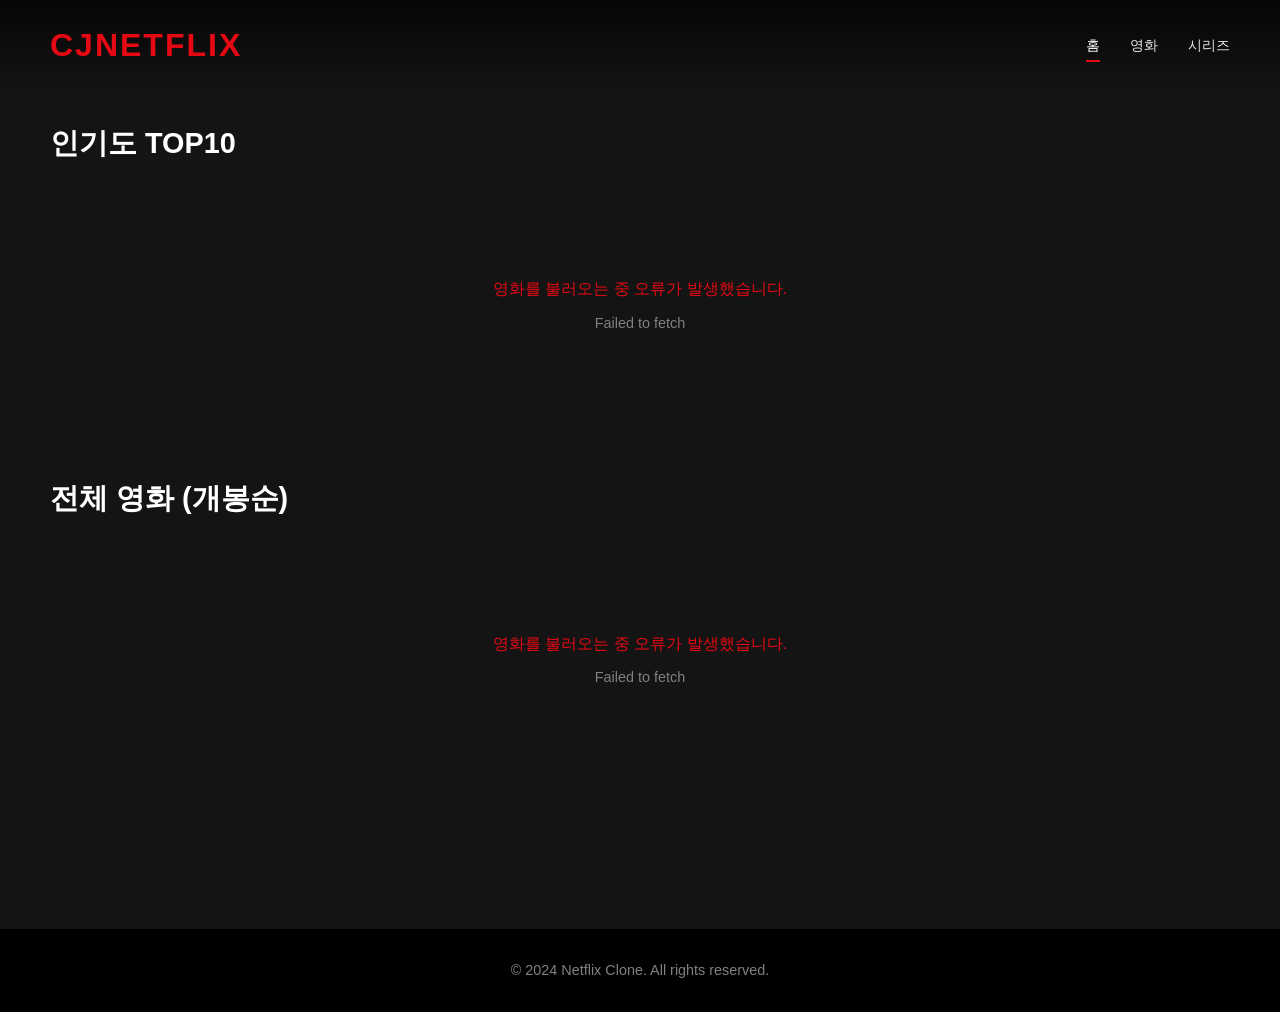
==== index.html @ ec755090 "Initial commit: Netflix clone website with movie listings" ====
<!DOCTYPE html>
<html lang="ko">
<head>
    <meta charset="UTF-8">
    <meta name="viewport" content="width=device-width, initial-scale=1.0">
    <title>Netflix - 현재 상영 중</title>
    <link rel="stylesheet" href="style.css">
</head>
<body>
    <header class="header">
        <div class="header-content">
            <h1 class="logo">CJNETFLIX</h1>
            <nav class="nav">
                <a href="#" class="nav-link active">홈</a>
                <a href="#" class="nav-link">영화</a>
                <a href="#" class="nav-link">시리즈</a>
            </nav>
        </div>
    </header>

    <main class="main">
        <section class="hero">
            <h2 class="section-title">인기도 TOP10</h2>
            <div class="movies-container" id="top10Container">
                <div class="loading">영화를 불러오는 중...</div>
            </div>
        </section>
        <section class="hero">
            <h2 class="section-title">전체 영화 (개봉순)</h2>
            <div class="movies-container" id="allMoviesContainer">
                <div class="loading">영화를 불러오는 중...</div>
            </div>
        </section>
    </main>

    <footer class="footer">
        <p>&copy; 2024 Netflix Clone. All rights reserved.</p>
    </footer>

    <script src="script.js"></script>
</body>
</html>
---- style.css ----
* {
    margin: 0;
    padding: 0;
    box-sizing: border-box;
}

body {
    font-family: 'Helvetica Neue', Arial, sans-serif;
    background-color: #141414;
    color: #ffffff;
    line-height: 1.6;
    min-height: 100vh;
}

/* Header Styles */
.header {
    background: linear-gradient(180deg, rgba(0,0,0,0.7) 0%, transparent 100%);
    position: fixed;
    top: 0;
    width: 100%;
    z-index: 1000;
    padding: 20px 50px;
    transition: background-color 0.3s;
}

.header-content {
    display: flex;
    justify-content: space-between;
    align-items: center;
    max-width: 1400px;
    margin: 0 auto;
}

.logo {
    font-size: 2rem;
    font-weight: bold;
    color: #e50914;
    letter-spacing: 2px;
    text-decoration: none;
}

.nav {
    display: flex;
    gap: 30px;
}

.nav-link {
    color: #e5e5e5;
    text-decoration: none;
    font-size: 0.9rem;
    transition: color 0.3s;
    position: relative;
}

.nav-link:hover,
.nav-link.active {
    color: #ffffff;
}

.nav-link.active::after {
    content: '';
    position: absolute;
    bottom: -5px;
    left: 0;
    width: 100%;
    height: 2px;
    background-color: #e50914;
}

/* Main Content */
.main {
    margin-top: 80px;
    padding: 40px 50px;
}

.hero {
    max-width: 1400px;
    margin: 0 auto 60px auto;
}

.section-title {
    font-size: 1.8rem;
    margin-bottom: 30px;
    font-weight: 600;
}

/* Movies Container */
.movies-container {
    display: grid;
    grid-template-columns: repeat(auto-fill, minmax(200px, 1fr));
    gap: 20px;
    padding: 20px 0;
}

.loading {
    grid-column: 1 / -1;
    text-align: center;
    padding: 60px 20px;
    font-size: 1.2rem;
    color: #808080;
}

/* Movie Card */
.movie-card {
    position: relative;
    border-radius: 8px;
    overflow: hidden;
    cursor: pointer;
    transition: transform 0.3s ease, box-shadow 0.3s ease;
    background-color: #1a1a1a;
    aspect-ratio: 2/3;
}

.movie-card:hover {
    transform: scale(1.05);
    box-shadow: 0 10px 30px rgba(229, 9, 20, 0.3);
    z-index: 10;
}

.movie-rank-badge {
    position: absolute;
    top: 10px;
    left: 10px;
    background: linear-gradient(135deg, #e50914 0%, #b20710 100%);
    color: #ffffff;
    font-weight: bold;
    font-size: 1.2rem;
    width: 40px;
    height: 40px;
    border-radius: 50%;
    display: flex;
    align-items: center;
    justify-content: center;
    z-index: 20;
    box-shadow: 0 4px 10px rgba(0, 0, 0, 0.5);
    border: 2px solid rgba(255, 255, 255, 0.3);
}

.movie-poster-placeholder {
    width: 100%;
    height: 80%;
    background: linear-gradient(135deg, #1a1a1a 0%, #2d2d2d 100%);
    display: flex;
    align-items: center;
    justify-content: center;
    color: #666;
    font-size: 0.9rem;
}

.movie-info {
    padding: 12px;
    height: 20%;
    display: flex;
    flex-direction: column;
    justify-content: center;
    background-color: #1a1a1a;
}

.movie-title {
    font-size: 0.95rem;
    font-weight: 600;
    color: #ffffff;
    margin-bottom: 8px;
    overflow: hidden;
    text-overflow: ellipsis;
    white-space: nowrap;
}

.movie-details {
    display: flex;
    flex-direction: column;
    gap: 4px;
}

.movie-release-date,
.movie-popularity {
    font-size: 0.75rem;
    color: #b3b3b3;
    display: flex;
    align-items: center;
    gap: 4px;
}

.movie-poster {
    width: 100%;
    height: 80%;
    object-fit: cover;
    display: block;
}

/* Footer */
.footer {
    background-color: #000000;
    text-align: center;
    padding: 30px 20px;
    margin-top: 60px;
    color: #808080;
    font-size: 0.9rem;
}

/* Responsive Design */
@media (max-width: 768px) {
    .header {
        padding: 15px 20px;
    }

    .logo {
        font-size: 1.5rem;
    }

    .nav {
        gap: 15px;
    }

    .nav-link {
        font-size: 0.8rem;
    }

    .main {
        padding: 30px 20px;
    }

    .movies-container {
        grid-template-columns: repeat(auto-fill, minmax(150px, 1fr));
        gap: 15px;
    }

    .section-title {
        font-size: 1.5rem;
    }
}

@media (max-width: 480px) {
    .movies-container {
        grid-template-columns: repeat(auto-fill, minmax(120px, 1fr));
        gap: 10px;
    }

    .movie-title {
        font-size: 0.85rem;
    }

    .movie-rank-badge {
        width: 32px;
        height: 32px;
        font-size: 1rem;
        top: 8px;
        left: 8px;
    }
}

/* Scrollbar Styling */
::-webkit-scrollbar {
    width: 10px;
}

::-webkit-scrollbar-track {
    background: #141414;
}

::-webkit-scrollbar-thumb {
    background: #333;
    border-radius: 5px;
}

::-webkit-scrollbar-thumb:hover {
    background: #555;
}
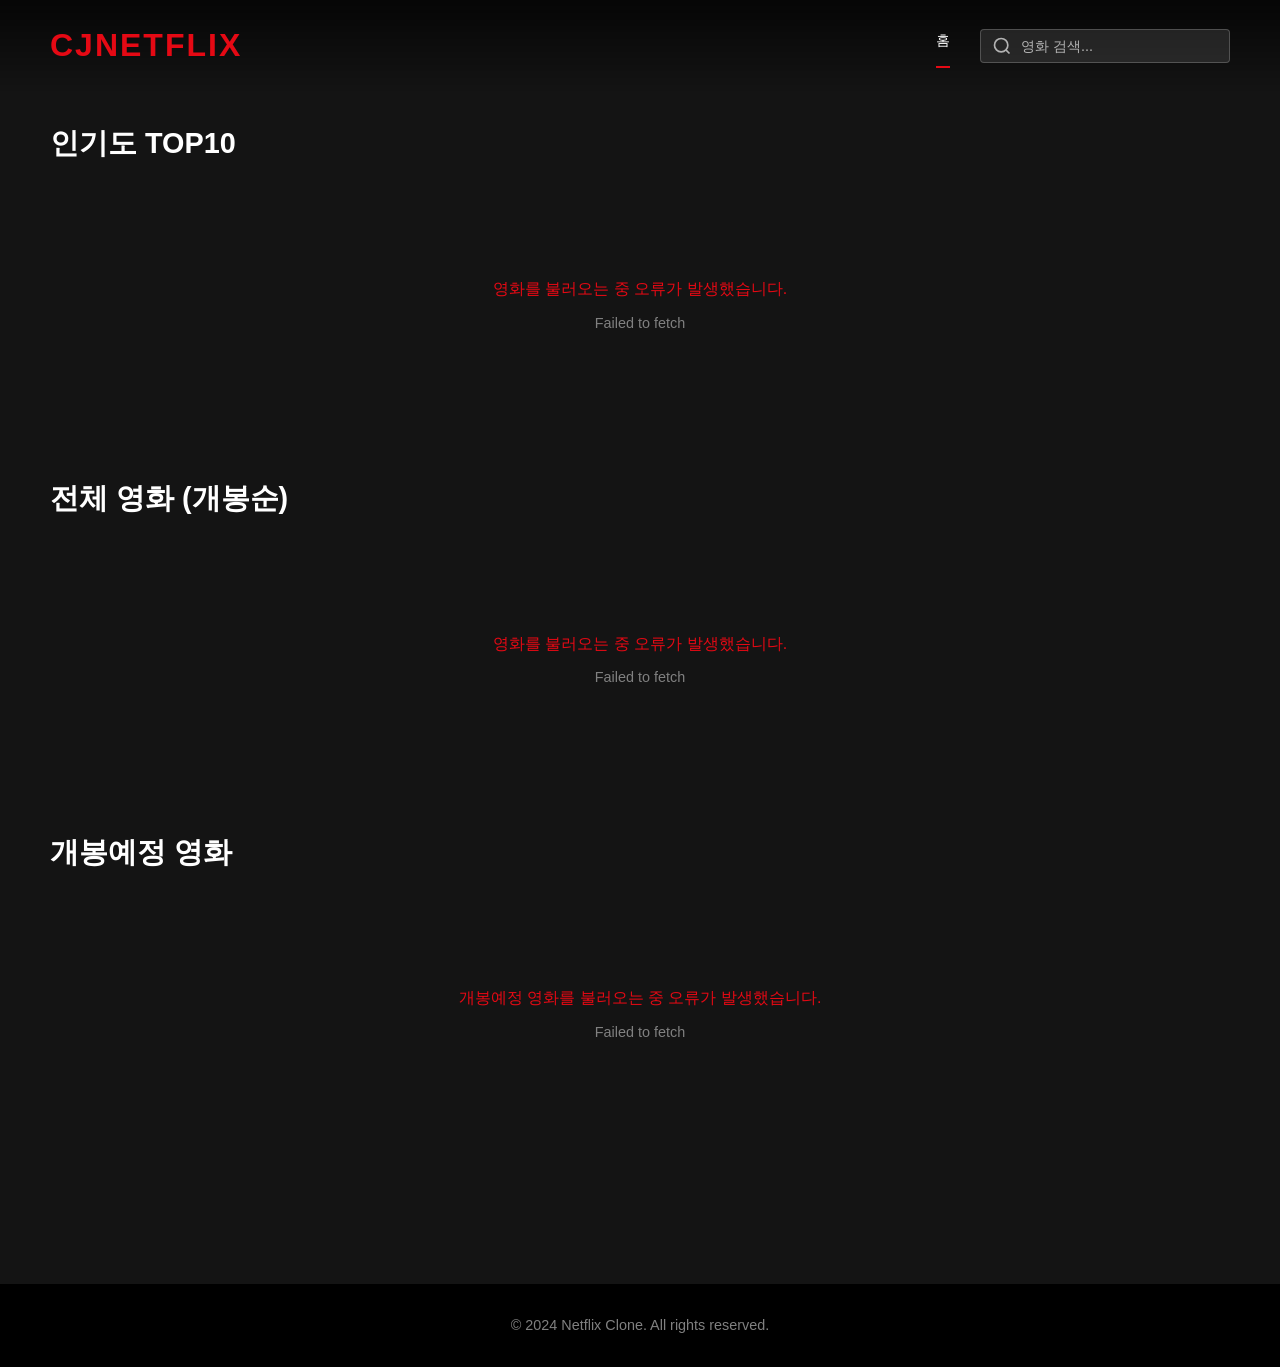
==== commit 75e1d18e: "Update: Add search functionality, movie detail page, and upcoming movies section" ====
--- a/index.html
+++ b/index.html
@@ -12,22 +12,39 @@
             <h1 class="logo">CJNETFLIX</h1>
             <nav class="nav">
                 <a href="#" class="nav-link active">홈</a>
-                <a href="#" class="nav-link">영화</a>
-                <a href="#" class="nav-link">시리즈</a>
+                <div class="search-container">
+                    <svg class="search-icon" width="20" height="20" viewBox="0 0 24 24" fill="none" stroke="currentColor" stroke-width="2">
+                        <circle cx="11" cy="11" r="8"></circle>
+                        <path d="m21 21-4.35-4.35"></path>
+                    </svg>
+                    <input type="text" id="searchInput" class="search-input" placeholder="영화 검색..." autocomplete="off">
+                </div>
             </nav>
         </div>
     </header>
 
     <main class="main">
-        <section class="hero">
+        <section class="hero" id="searchResultsSection" style="display: none;">
+            <h2 class="section-title">검색 결과</h2>
+            <div class="movies-container" id="searchResultsContainer">
+                <div class="loading">검색 중...</div>
+            </div>
+        </section>
+        <section class="hero" id="mainContent">
             <h2 class="section-title">인기도 TOP10</h2>
             <div class="movies-container" id="top10Container">
                 <div class="loading">영화를 불러오는 중...</div>
             </div>
         </section>
-        <section class="hero">
+        <section class="hero" id="allMoviesSection">
             <h2 class="section-title">전체 영화 (개봉순)</h2>
             <div class="movies-container" id="allMoviesContainer">
+                <div class="loading">영화를 불러오는 중...</div>
+            </div>
+        </section>
+        <section class="hero" id="upcomingSection">
+            <h2 class="section-title">개봉예정 영화</h2>
+            <div class="movies-container" id="upcomingContainer">
                 <div class="loading">영화를 불러오는 중...</div>
             </div>
         </section>
--- a/style.css
+++ b/style.css
@@ -67,6 +67,48 @@
     background-color: #e50914;
 }
 
+/* Search Styles */
+.search-container {
+    position: relative;
+    display: flex;
+    align-items: center;
+}
+
+.search-icon {
+    position: absolute;
+    left: 12px;
+    color: #b3b3b3;
+    pointer-events: none;
+    transition: color 0.3s;
+}
+
+.search-input {
+    background-color: rgba(255, 255, 255, 0.1);
+    border: 1px solid rgba(255, 255, 255, 0.2);
+    border-radius: 4px;
+    color: #ffffff;
+    font-size: 0.9rem;
+    padding: 8px 12px 8px 40px;
+    width: 250px;
+    transition: all 0.3s;
+    outline: none;
+}
+
+.search-input::placeholder {
+    color: #b3b3b3;
+}
+
+.search-input:focus {
+    background-color: rgba(255, 255, 255, 0.15);
+    border-color: rgba(255, 255, 255, 0.4);
+    width: 300px;
+}
+
+.search-input:focus + .search-icon,
+.search-container:focus-within .search-icon {
+    color: #ffffff;
+}
+
 /* Main Content */
 .main {
     margin-top: 80px;
@@ -216,6 +258,22 @@
         font-size: 0.8rem;
     }
 
+    .search-input {
+        width: 180px;
+        font-size: 0.85rem;
+        padding: 6px 10px 6px 35px;
+    }
+
+    .search-input:focus {
+        width: 220px;
+    }
+
+    .search-icon {
+        left: 10px;
+        width: 18px;
+        height: 18px;
+    }
+
     .main {
         padding: 30px 20px;
     }
@@ -231,6 +289,25 @@
 }
 
 @media (max-width: 480px) {
+    .header-content {
+        flex-wrap: wrap;
+    }
+
+    .nav {
+        width: 100%;
+        margin-top: 10px;
+        justify-content: space-between;
+    }
+
+    .search-input {
+        width: 150px;
+        font-size: 0.8rem;
+    }
+
+    .search-input:focus {
+        width: 180px;
+    }
+
     .movies-container {
         grid-template-columns: repeat(auto-fill, minmax(120px, 1fr));
         gap: 10px;
@@ -266,3 +343,197 @@
 ::-webkit-scrollbar-thumb:hover {
     background: #555;
 }
+
+/* Movie Detail Page Styles */
+.detail-main {
+    margin-top: 80px;
+    padding: 40px 50px;
+    min-height: calc(100vh - 80px);
+}
+
+.loading-container {
+    display: flex;
+    justify-content: center;
+    align-items: center;
+    min-height: 60vh;
+}
+
+.movie-detail-container {
+    max-width: 1400px;
+    margin: 0 auto;
+}
+
+.back-button {
+    background-color: rgba(255, 255, 255, 0.1);
+    color: #ffffff;
+    border: 1px solid rgba(255, 255, 255, 0.3);
+    padding: 12px 24px;
+    border-radius: 6px;
+    cursor: pointer;
+    font-size: 1rem;
+    margin-bottom: 30px;
+    transition: all 0.3s ease;
+    font-family: inherit;
+}
+
+.back-button:hover {
+    background-color: rgba(255, 255, 255, 0.2);
+    border-color: rgba(255, 255, 255, 0.5);
+    transform: translateX(-5px);
+}
+
+.movie-detail-hero {
+    display: flex;
+    gap: 40px;
+    margin-top: 20px;
+}
+
+.movie-detail-poster {
+    flex-shrink: 0;
+    width: 350px;
+}
+
+.detail-poster-image {
+    width: 100%;
+    border-radius: 12px;
+    box-shadow: 0 10px 40px rgba(0, 0, 0, 0.5);
+}
+
+.movie-detail-info {
+    flex: 1;
+    display: flex;
+    flex-direction: column;
+    gap: 20px;
+}
+
+.detail-title {
+    font-size: 3rem;
+    font-weight: 700;
+    color: #ffffff;
+    margin: 0;
+    line-height: 1.2;
+}
+
+.detail-meta {
+    display: flex;
+    gap: 20px;
+    flex-wrap: wrap;
+}
+
+.detail-meta-item {
+    font-size: 1.1rem;
+    color: #b3b3b3;
+}
+
+.detail-genres {
+    display: flex;
+    gap: 10px;
+    flex-wrap: wrap;
+}
+
+.genre-tag {
+    background: linear-gradient(135deg, #e50914 0%, #b20710 100%);
+    color: #ffffff;
+    padding: 8px 16px;
+    border-radius: 20px;
+    font-size: 0.9rem;
+    font-weight: 500;
+}
+
+.detail-overview {
+    font-size: 1.2rem;
+    line-height: 1.8;
+    color: #e5e5e5;
+    margin: 20px 0;
+}
+
+.detail-stats {
+    display: flex;
+    gap: 40px;
+    margin-top: 20px;
+    padding-top: 20px;
+    border-top: 1px solid rgba(255, 255, 255, 0.1);
+}
+
+.stat-item {
+    display: flex;
+    flex-direction: column;
+    gap: 8px;
+}
+
+.stat-label {
+    font-size: 0.9rem;
+    color: #808080;
+    text-transform: uppercase;
+    letter-spacing: 1px;
+}
+
+.stat-value {
+    font-size: 1.8rem;
+    font-weight: 700;
+    color: #e50914;
+}
+
+.error-container {
+    display: flex;
+    justify-content: center;
+    align-items: center;
+    min-height: 60vh;
+}
+
+.error-content {
+    text-align: center;
+    color: #ffffff;
+}
+
+.error-content h2 {
+    font-size: 2rem;
+    margin-bottom: 20px;
+    color: #e50914;
+}
+
+.error-content p {
+    font-size: 1.1rem;
+    color: #b3b3b3;
+    margin-bottom: 30px;
+}
+
+/* Responsive Design for Detail Page */
+@media (max-width: 968px) {
+    .movie-detail-hero {
+        flex-direction: column;
+    }
+    
+    .movie-detail-poster {
+        width: 100%;
+        max-width: 400px;
+        margin: 0 auto;
+    }
+    
+    .detail-title {
+        font-size: 2rem;
+    }
+    
+    .detail-stats {
+        flex-direction: column;
+        gap: 20px;
+    }
+}
+
+@media (max-width: 768px) {
+    .detail-main {
+        padding: 30px 20px;
+    }
+    
+    .detail-title {
+        font-size: 1.8rem;
+    }
+    
+    .detail-overview {
+        font-size: 1rem;
+    }
+    
+    .movie-detail-poster {
+        max-width: 100%;
+    }
+}
